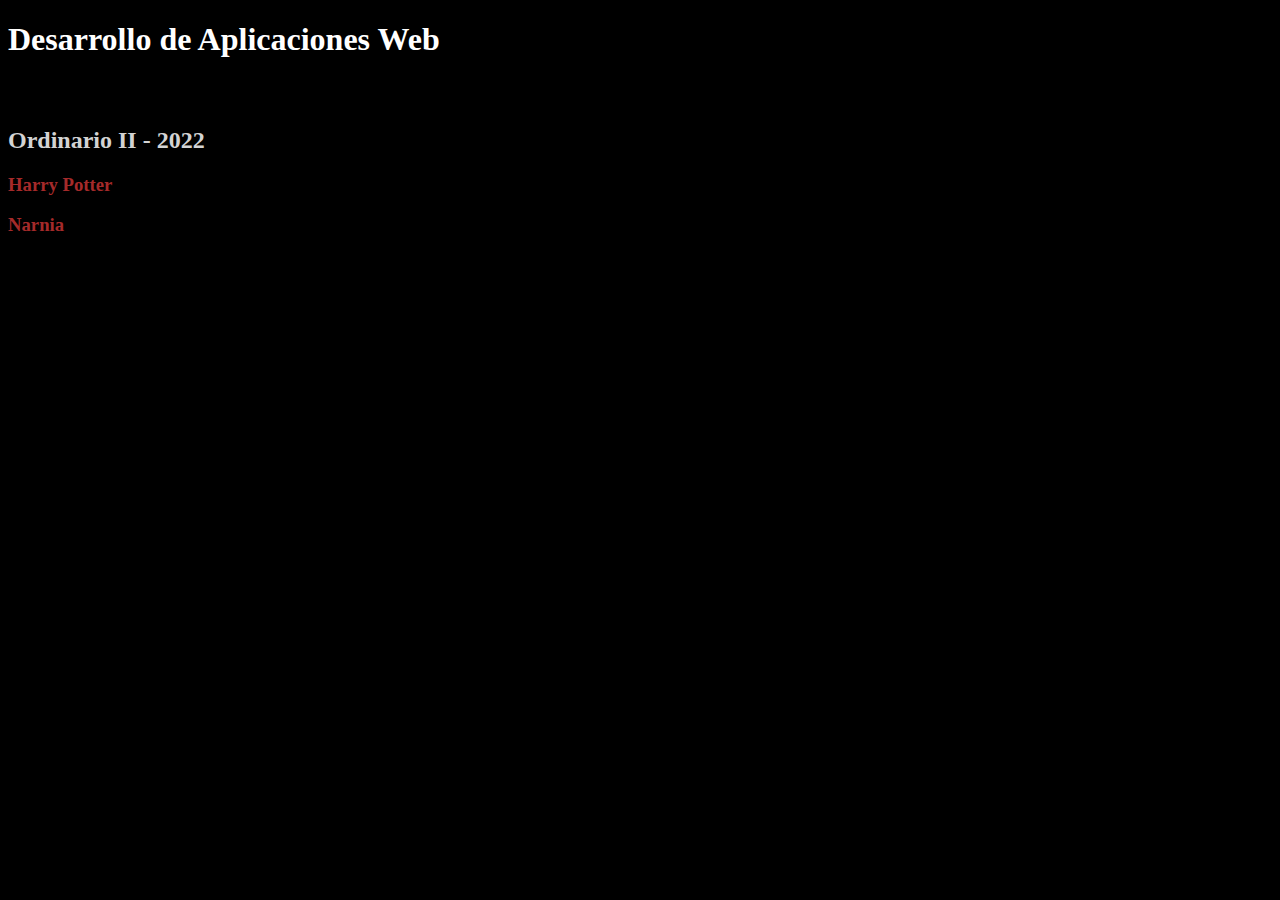
==== code/css/taller_01/index.html @ 236177ca "Tipos de selectores" ====
<!DOCTYPE html>
<html>
    <head>
        <title>Mi primera Pagina</title>
        <link rel="stylesheet" type="text/css" href="estilos.css"/>
    </head>
    <body>
        <h1>Desarrollo de Aplicaciones Web</h1>
        <h2>Ordinario II - 2022</h2>
        <h2 id="subtitulo">Ordinario II - 2022</h2>
        <h3 class="subsubtitulo">Harry Potter</h3>
        <h3 class="subsubtitulo">Narnia</h3>
    </body>
</html>
---- code/css/taller_01/estilos.css ----
* {
    background-color: black;
}

h1 {
    color: white;
}

#subtitulo {
    color: lightgray;
}

.subsubtitulo {
    color: brown;
}
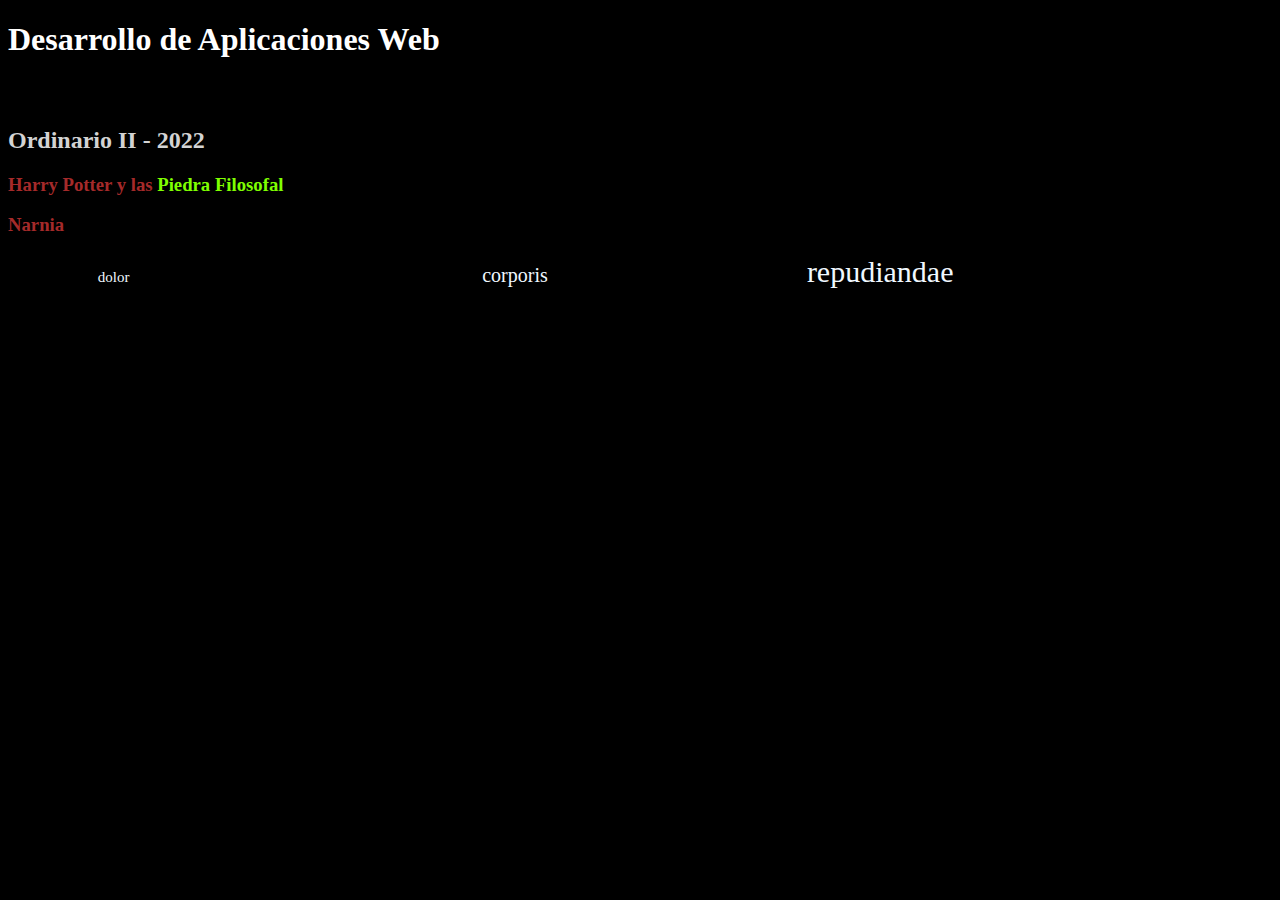
==== commit 4b7e59c1: "CSS - agrupaciones" ====
--- a/code/css/taller_01/index.html
+++ b/code/css/taller_01/index.html
@@ -8,7 +8,8 @@
         <h1>Desarrollo de Aplicaciones Web</h1>
         <h2>Ordinario II - 2022</h2>
         <h2 id="subtitulo">Ordinario II - 2022</h2>
-        <h3 class="subsubtitulo">Harry Potter</h3>
+        <h3 class="subsubtitulo">Harry Potter y las <span>Piedra Filosofal</span></h3>
         <h3 class="subsubtitulo">Narnia</h3>
+        <p>Lorem ipsum <span class="uno">dolor</span> sit amet consectetur adipisicing elit. Ratione dolorem, <span class="dos">corporis</span> unde iure nam dignissimos eos mollitia <span class="tres">repudiandae</span> quae ea modi officia! Eligendi nostrum possimus voluptas asperiores deserunt ullam totam.</p>
     </body>
 </html>--- a/code/css/taller_01/estilos.css
+++ b/code/css/taller_01/estilos.css
@@ -12,4 +12,24 @@
 
 .subsubtitulo {
     color: brown;
+}
+
+.uno, .dos, .tres {
+    color: aliceblue;
+}
+
+.uno {
+    font-size: 15px;
+}
+
+.dos {
+    font-size: 20px;
+}
+
+.tres {
+    font-size: 30px;
+}
+
+h3 span {
+    color: chartreuse;
 }